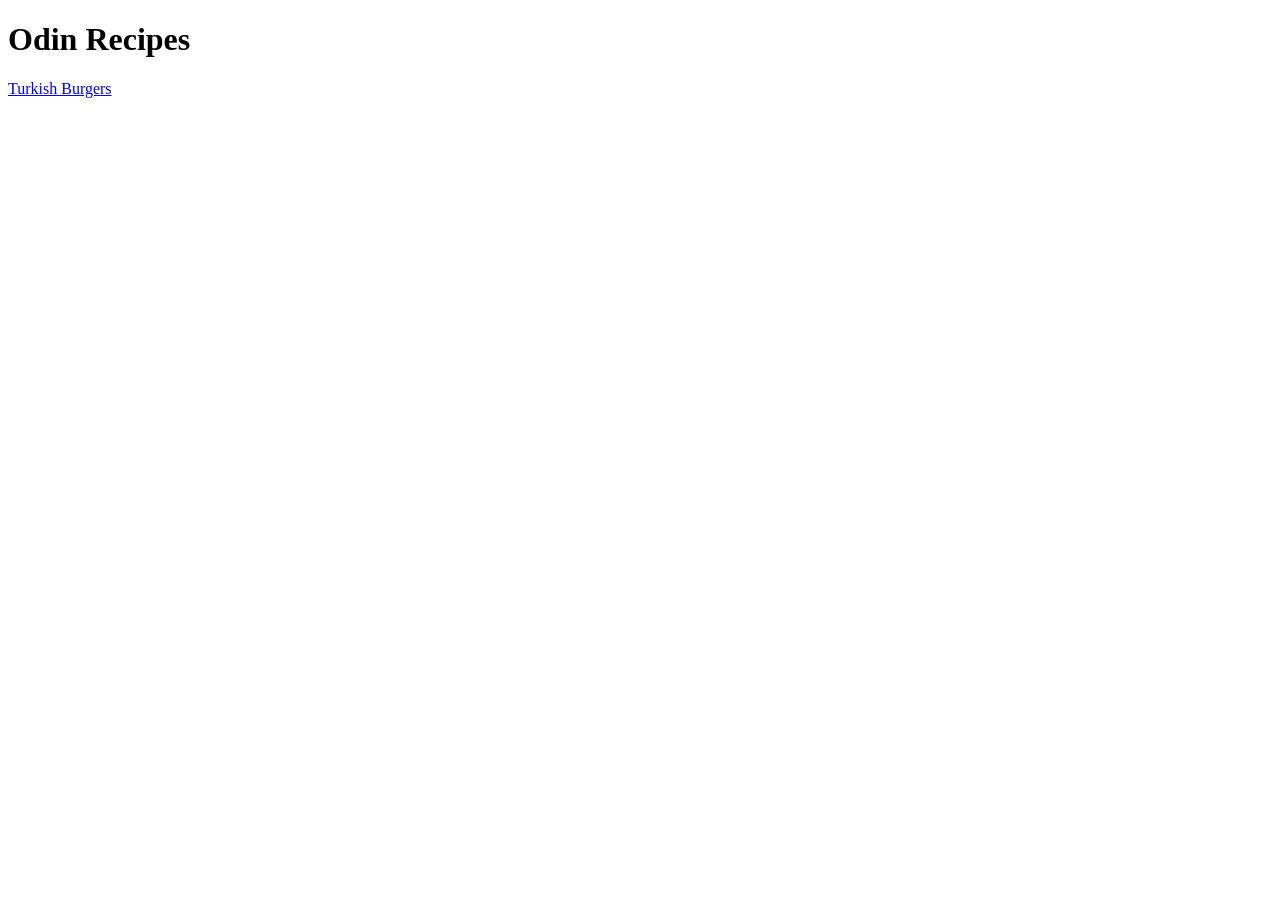
==== index.html @ e9921fc2 "Add index.html and t-burger set up links" ====
<!DOCTYPE html>
<html lang="en">
<head>
    <meta charset="UTF-8">
    <meta name="viewport" content="width=device-width, initial-scale=1.0">
    <title>Document</title>
</head>
<body>
    <h1>Odin Recipes</h1>
    <a href="recipes/turkish-burger.html">Turkish Burgers</a>
    
</body>
</html>
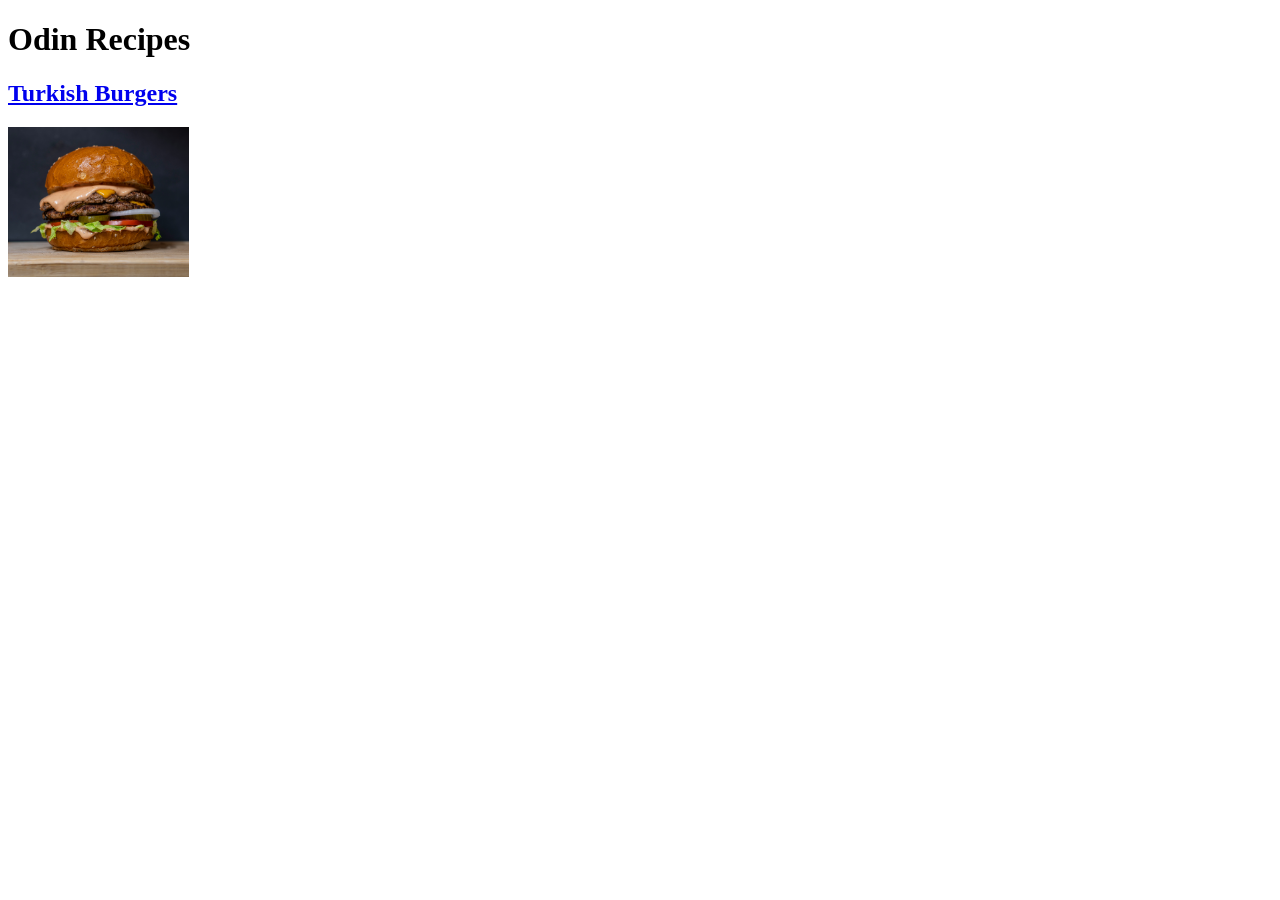
==== commit d1ce34b2: "Add recipe page for t-burger Added t-burger picture in index and in t-burger Finished recipe page fo" ====
--- a/index.html
+++ b/index.html
@@ -7,7 +7,7 @@
 </head>
 <body>
     <h1>Odin Recipes</h1>
-    <a href="recipes/turkish-burger.html">Turkish Burgers</a>
-    
+    <h2><a href="recipes/turkish-burger.html">Turkish Burgers</a></h2>
+    <img src="images/t-burger.jpg" alt="A very tasty turkish burger" height="150">
 </body>
 </html>
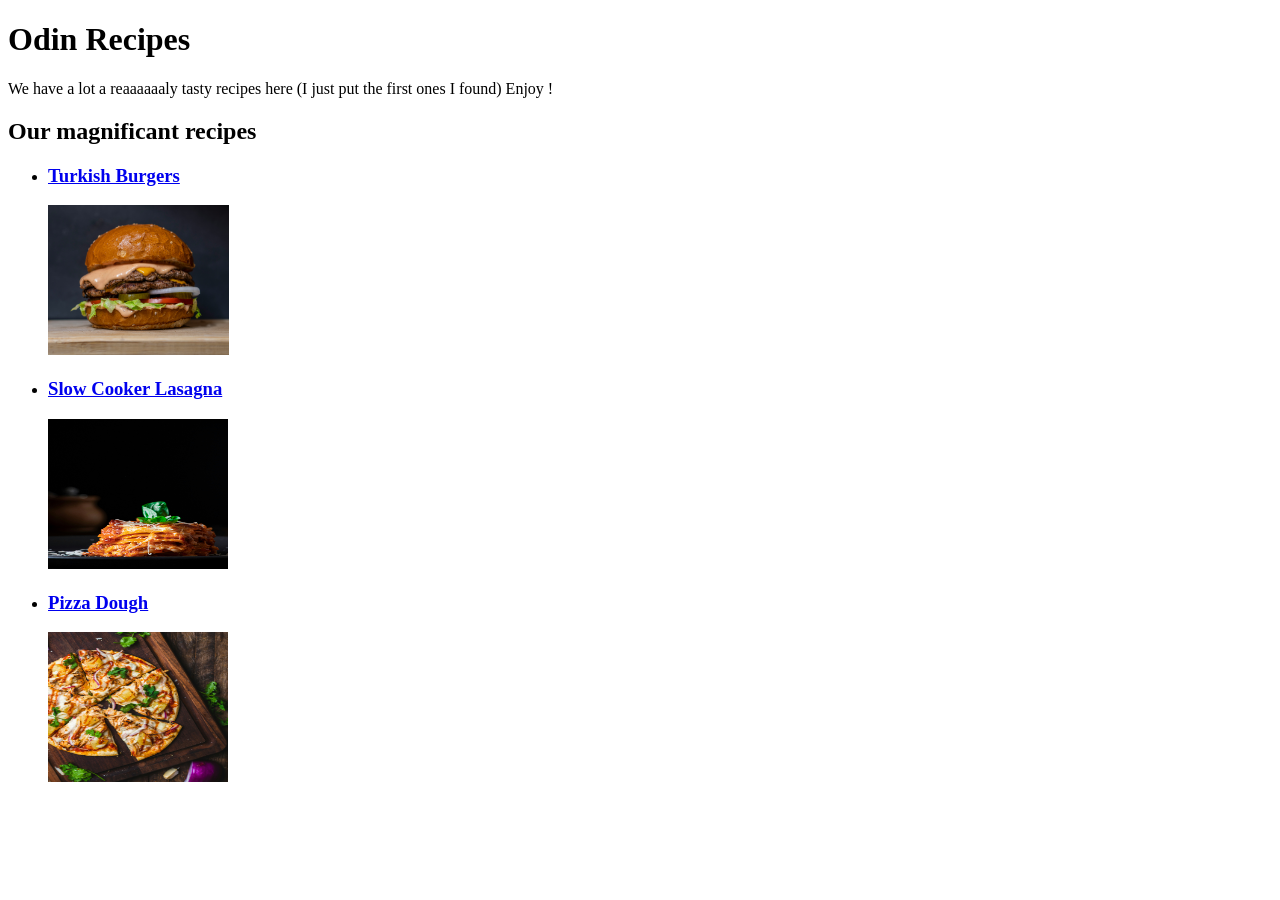
==== commit e5db9b31: "Add links to every recipe in index with img" ====
--- a/index.html
+++ b/index.html
@@ -3,11 +3,26 @@
 <head>
     <meta charset="UTF-8">
     <meta name="viewport" content="width=device-width, initial-scale=1.0">
-    <title>Document</title>
+    <title>Odin recipe main page</title>
 </head>
 <body>
     <h1>Odin Recipes</h1>
-    <h2><a href="recipes/turkish-burger.html">Turkish Burgers</a></h2>
-    <img src="images/t-burger.jpg" alt="A very tasty turkish burger" height="150">
+    <p>We have a lot a reaaaaaaly tasty recipes here (I just put the first ones I found) Enjoy !</p>
+    <h2>Our magnificant recipes</h2>
+    <ul>
+        <li>
+            <h3><a href="recipes/turkish-burger.html">Turkish Burgers</a></h3>
+            <img src="images/t-burger.jpg" alt="A very tasty turkish burger" height="150">
+
+        </li>
+        <li>
+            <h3><a href="recipes/sc-lasagna.html">Slow Cooker Lasagna</a></h3>
+            <img src="images/lasagna.jpg" alt="A very tasty lasgna" height="150" width="180">
+        </li>
+        <li>
+            <h3><a href="recipes/pizza-d.html">Pizza Dough</a></h3>
+            <img src="images/Pizza.jpg" alt="A very tasty pizza" height="150" width="180">
+        </li>
+    </ul>
 </body>
 </html>
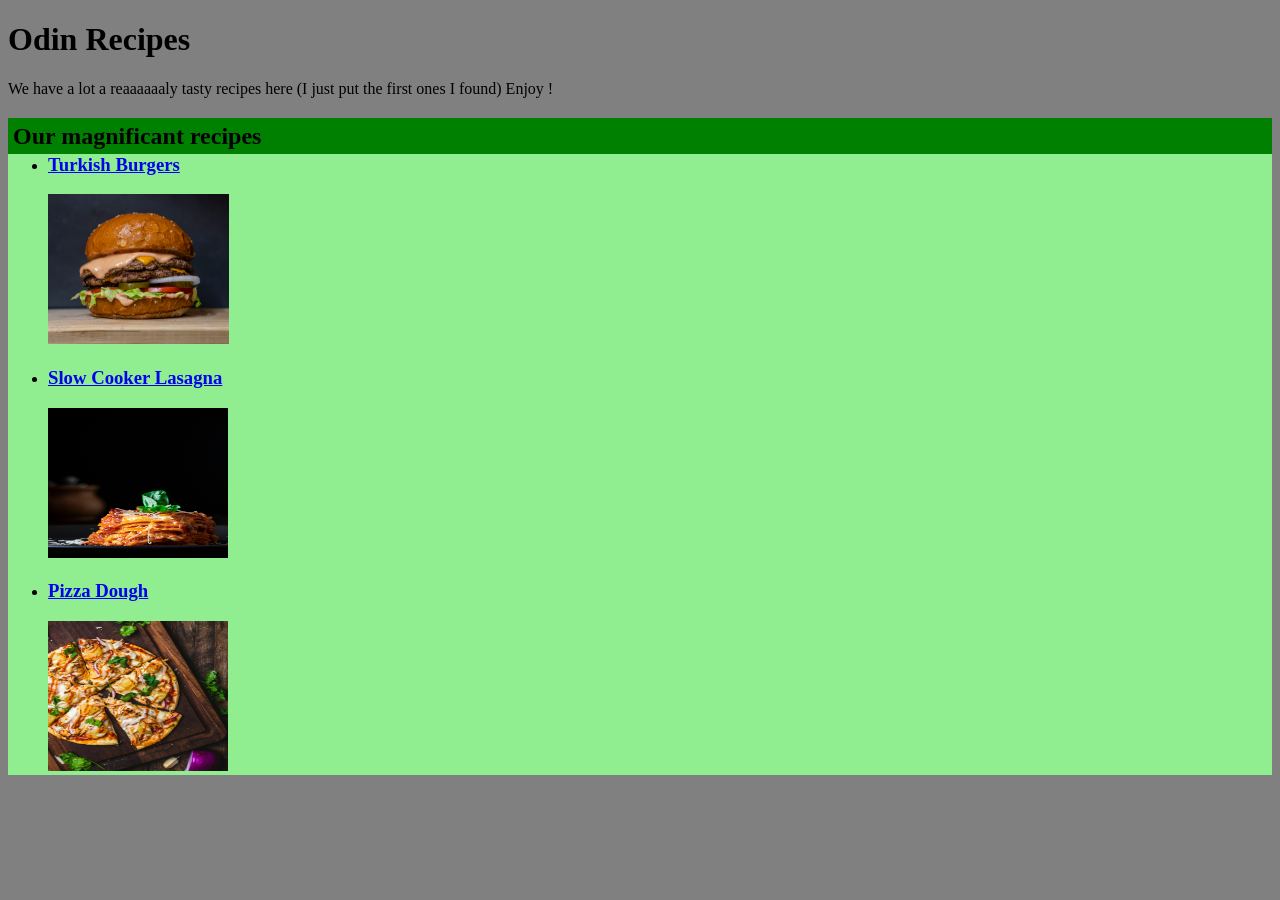
==== commit 592fd491: "Add background colors to ingredients, steps and homepage" ====
--- a/index.html
+++ b/index.html
@@ -4,11 +4,13 @@
     <meta charset="UTF-8">
     <meta name="viewport" content="width=device-width, initial-scale=1.0">
     <title>Odin recipe main page</title>
+    <link rel="stylesheet" href="style.css">
 </head>
 <body>
     <h1>Odin Recipes</h1>
     <p>We have a lot a reaaaaaaly tasty recipes here (I just put the first ones I found) Enjoy !</p>
-    <h2>Our magnificant recipes</h2>
+    <h2 id="ttl" style="background-color: green">Our magnificant recipes</h2>
+    <div class="home">
     <ul>
         <li>
             <h3><a href="recipes/turkish-burger.html">Turkish Burgers</a></h3>
@@ -24,5 +26,6 @@
             <img src="images/Pizza.jpg" alt="A very tasty pizza" height="150" width="180">
         </li>
     </ul>
+    </div>
 </body>
 </html>
--- a/style.css
+++ b/style.css
@@ -0,0 +1,16 @@
+body {
+    background-color: gray;
+}
+.ingre {
+    background-color: orange;
+}
+.steps {
+    background-color: yellow;
+}
+.home {
+    background-color: lightgreen;
+}
+#ttl{
+    margin-bottom: -20px;
+    padding: 5px;
+}
